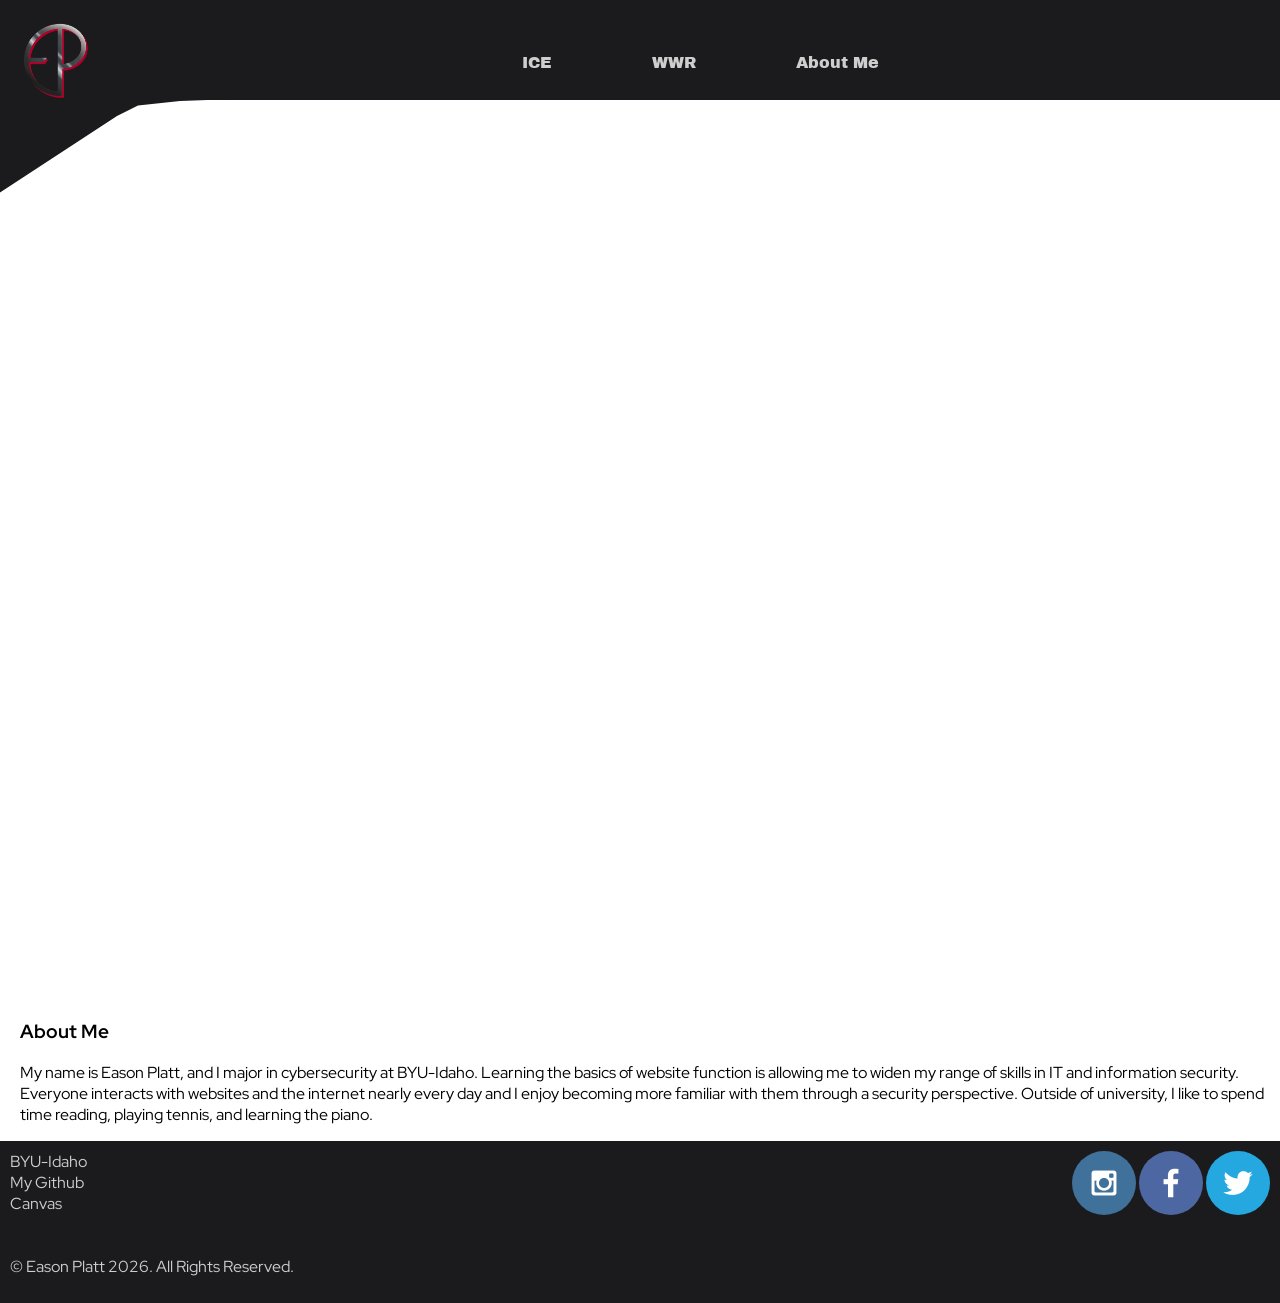
==== about.html @ 5ee54cb9 "Initial commit" ====
<!DOCTYPE html>
<html lang="en">

<head>
    <meta charset="UTF-8">
    <meta name="viewport" content="width=device-width, initial-scale=1.0">
    <title>Portal Page</title>
    <link rel="stylesheet" href="styles/style.css">

    <link rel="preconnect" href="https://fonts.googleapis.com">
    <link rel="preconnect" href="https://fonts.gstatic.com" crossorigin>
    <link
        href="https://fonts.googleapis.com/css2?family=Archivo+Black&family=Red+Hat+Display:ital,wght@0,300..900;1,300..900&display=swap"
        rel="stylesheet">
</head>

<body>
    <header class="navbar">
        <a id="logo_link" href="index.html">
            <img class="logo" src="images/eplogo_copy.png" alt="logo">
        </a>
        <nav>
            <a href="ice.html">ICE</a>
            <a href="wwr/index.html" target="_blank">WWR</a>
            <a href="about.html">About Me</a>
        </nav>
    </header>
    <main>
        <section id="about-hero">
            <img src="images/eason_northern_lights.png" alt="me">
            <div class="arrow">
                ↓
            </div>
        </section>
        <section id="about-me">
            <h3>
                About Me
            </h3>
            <p>
                My name is Eason Platt, and I major in cybersecurity at BYU-Idaho. Learning the basics of website
                function is allowing me
                to widen my range of skills in IT and information security. Everyone interacts with websites and the
                internet nearly every day
                and I enjoy becoming more familiar with them through a security perspective. Outside of university, I
                like to spend time reading,
                playing tennis, and learning the piano.
            </p>
        </section>
    </main>
    <footer>
        <div class="school-links">
            <a href="https://www.byui.edu" target="_blank">BYU-Idaho</a>
            <a href="https://www.github.com" target="_blank">My Github</a>
            <a href="https://byui.instructure.com" target="_blank">Canvas</a>
        </div>
        <div class="social-links">
            <a class="social-media" href="https://www.instagram.com" target="_blank">
                <img id="instagram" src="images/instagram.png">
            </a>
            <a class="social-media" href="https://www.facebook.com" target="_blank">
                <img id="facebook" src="images/facebook.png">
            </a>
            <a class="social-media" href="https://www.x.com" target="_blank">
                <img id="twitter" src="images/twitter.png">
            </a>
        </div>
        <div class="copyright">
            <p> &copy; Eason Platt 2026. All Rights Reserved.</p>
        </div>
    </footer>
</body>





</html>
---- styles/style.css ----
header {
    height: 100px;
    display: grid;
    grid-template-columns: auto 1fr auto;
    align-items: center;
    background-color: #1b1b1d;
    position: relative;
}

header::after {
    content: "";
    position: absolute;
    left: 0;
    bottom: -148px;

    width: 300px;
    height: 150px;
    background: #1b1b1d;
    z-index: 999;
    clip-path: polygon(0% 1%, 88% 0%, 60% 2%, 46% 5%, 39% 12%, 0% 63%);
}

nav {
    display: flex;
    font-family: "Archivo Black", Arial;
    justify-content: center;
    color: #cecece;
    gap: 100px;
}

nav a {
    text-decoration: none;
    color: inherit;
}

.logo {
    max-height: 80px;
    padding: 20px;
}

#hero {
    height: 100vh;
    width: 100%;
    position: relative;
}

.hero-img {
    width: 100%;
    height: 100%;

    object-fit: cover;
}

.slideshow {
    height: 100%;
    width: 100%;
}

.slides {
    height: 100%;
    width: 100%;
    position: relative;
}

.slides a {
    text-decoration: none;
    color: inherit;
}

.slides img {
    width: 100%;
    height: 100%;
    object-fit: cover;
}

.slide-text {
    position: absolute;
    z-index: 2;
    font-size: 3rem;
    font-weight: bold;
    backdrop-filter: blur(3px);
    background: rgba(0,0,0,0.2);
    border-radius: 20px;
    padding: 10px;
    color: #cecece;
}

.slide-one {
    top: 65%;
    left: 65%;
}

.slide-two {
    top: 5%;
    left: 50%;
    transform: translateX(-50%);
}

.slide-three {
    top: 65%;
    left: 50%;
    transform: translateX(-50%);
}

body {
    font-family: "Red Hat Display", Arial;
    margin: 0;
}

footer {
    display: grid;
    grid-template-columns: 1fr auto;
    grid-template-rows: auto auto;
    color: #cecece;
    background-color: #1b1b1d;
}

footer a {
    text-decoration: none;
    color: inherit;
}

.school-links {
    display: flex;
    flex-direction: column;
    align-items: flex-start;
    padding: 10px;
}

.social-links {
    padding: 10px;
}

#instagram, #facebook, #twitter {
    width: 64px;
    height: 64px;
    border-radius: 50%;
    object-fit: cover;
    object-position: center;
}

.copyright {
    padding: 10px;
}

#ice-hero, #about-hero {
    height: 100vh;
    width: 100%;
    position: relative;
}

#ice-hero img, #about-hero img {
    width: 100%;
    height: 100%;
    object-fit: cover;
}

#ice-list {
    margin-left: 20px;
}

#ice-list a {
    color: #eb0b40;
}

#ice-list a:visited {
    color: #3f444a;
}

#ice-list a:hover {
    color: #b40029;
}

#about-me {
    margin-left: 20px;
}

.arrow {
    position: absolute;
    z-index: 2;
    top: 80%;
    left: 50%;
    transform: translateX(-50%);
    color: white;
    font-size: 3rem;
    animation: fadeArrow 2s ease-in-out infinite;
}

@keyframes fadeArrow {
    0% {
        opacity: 0;
    }

    50% {
        opacity: 1;
    }

    100% {
        opacity: 0;
    }
}
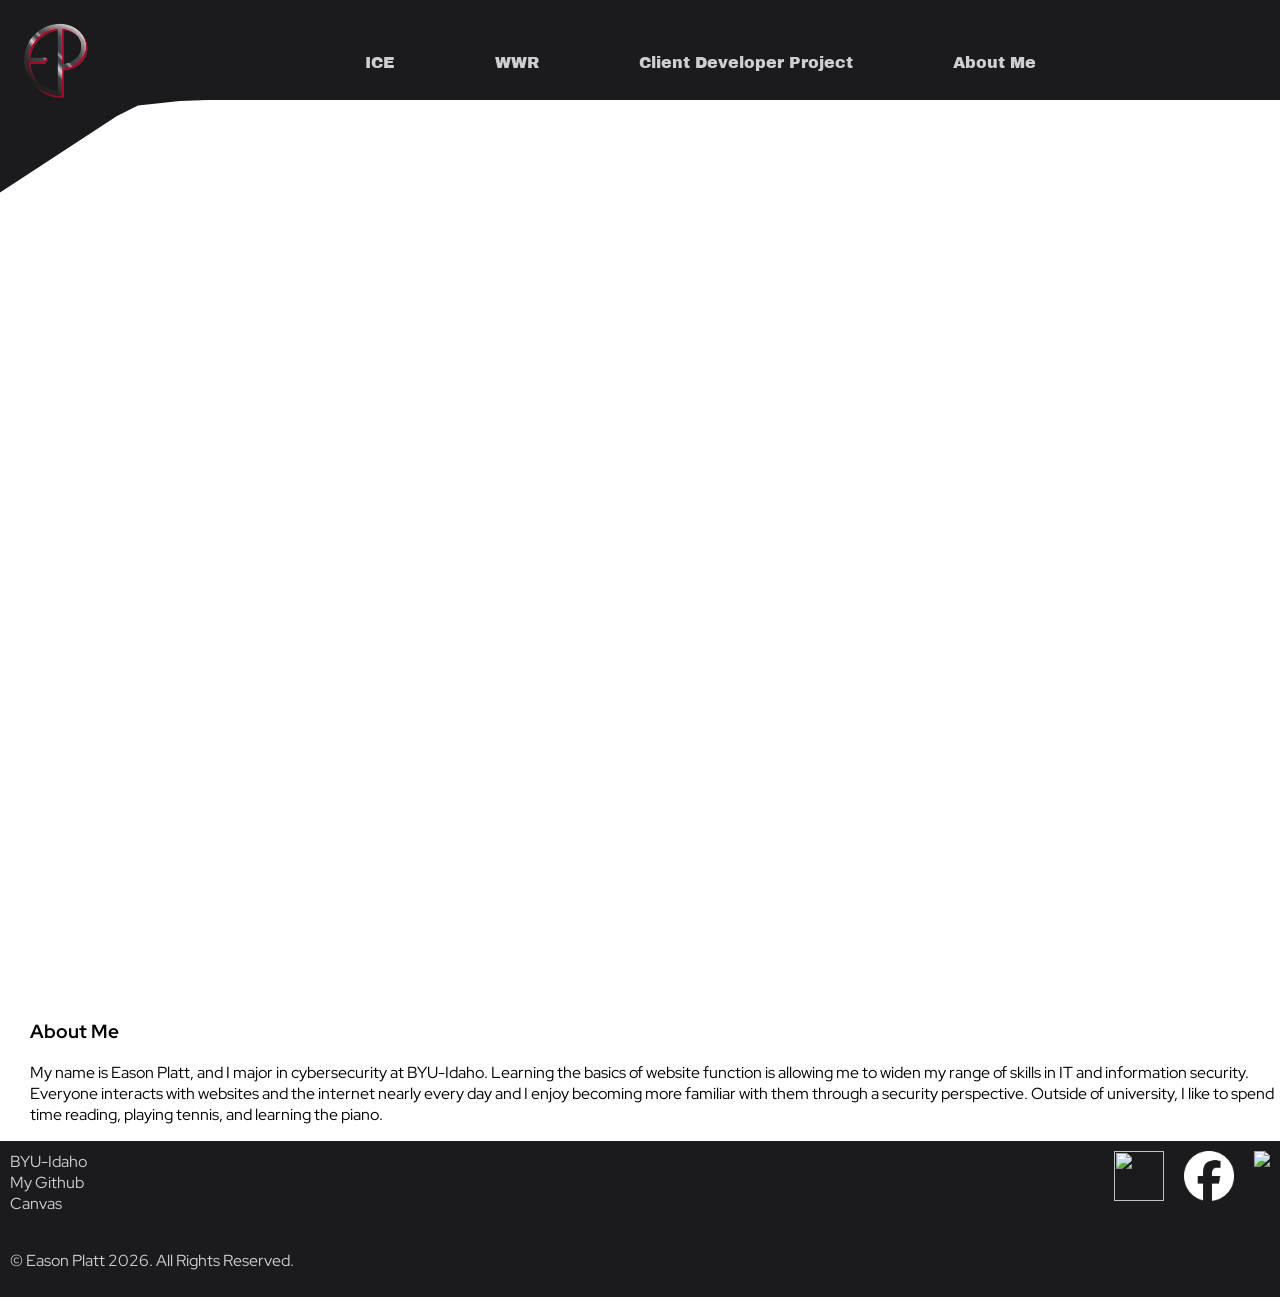
==== commit d5ed41ca: "Project page addition + extra styling" ====
--- a/about.html
+++ b/about.html
@@ -22,6 +22,7 @@
         <nav>
             <a href="ice.html">ICE</a>
             <a href="wwr/index.html" target="_blank">WWR</a>
+            <a href="client_report.html">Client Developer Project</a>
             <a href="about.html">About Me</a>
         </nav>
     </header>
--- a/styles/style.css
+++ b/styles/style.css
@@ -129,14 +129,24 @@
 
 .social-links {
     padding: 10px;
-}
-
-#instagram, #facebook, #twitter {
-    width: 64px;
-    height: 64px;
-    border-radius: 50%;
+    display: flex;
+    gap: 20px;
+}
+
+#instagram, #facebook, #x {
     object-fit: cover;
     object-position: center;
+}
+
+#instagram, #facebook {
+    width: 50px;
+    height: 50px;
+}
+
+#x {
+    width: 41px;
+    height: 41px;
+    transform: translateY(5px);
 }
 
 .copyright {
@@ -159,20 +169,29 @@
     margin-left: 20px;
 }
 
-#ice-list a {
+#ice-list a, .client-report a {
     color: #eb0b40;
 }
 
-#ice-list a:visited {
+#ice-list a:visited, .client-report a:visited {
     color: #3f444a;
 }
 
-#ice-list a:hover {
+#ice-list a:hover, .client-report a:hover {
     color: #b40029;
 }
 
 #about-me {
-    margin-left: 20px;
+    margin-left: 30px;
+}
+
+.client-report {
+    margin: 30px;
+    margin-top: 100px;
+}
+
+.client-report h2 {
+    color: #eb0b40;
 }
 
 .arrow {
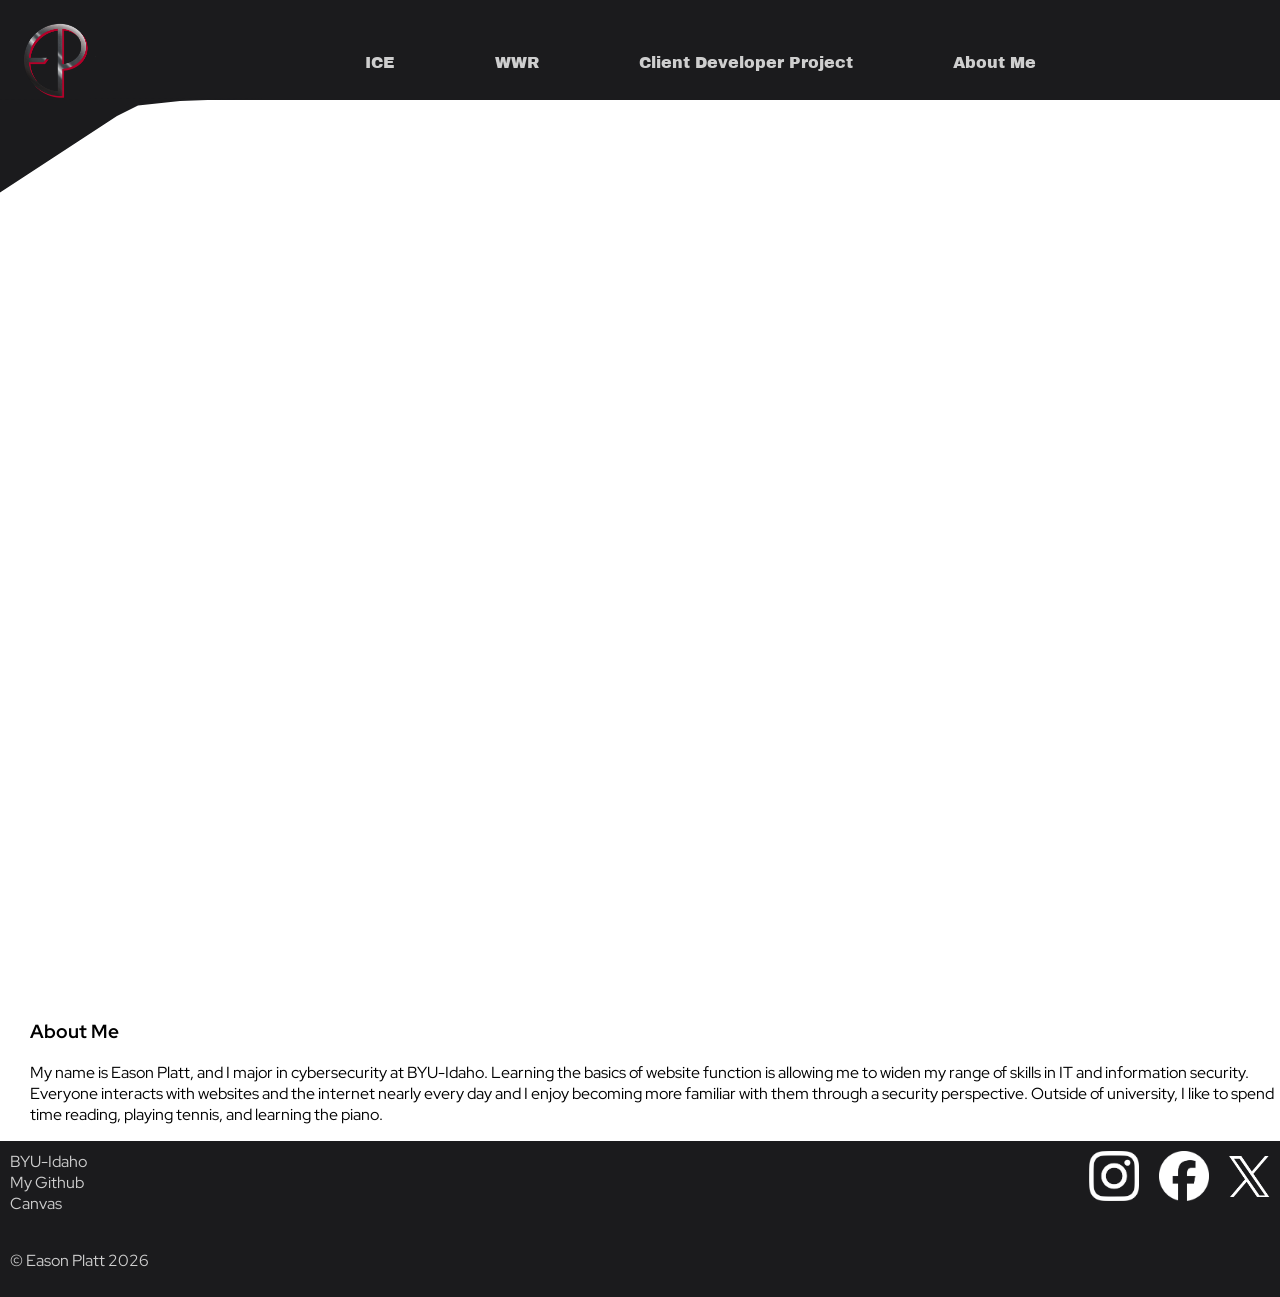
==== commit 50ab0680: "Footer fixes" ====
--- a/about.html
+++ b/about.html
@@ -51,22 +51,22 @@
     <footer>
         <div class="school-links">
             <a href="https://www.byui.edu" target="_blank">BYU-Idaho</a>
-            <a href="https://www.github.com" target="_blank">My Github</a>
+            <a href="https://github.com/eason-platt/" target="_blank">My Github</a>
             <a href="https://byui.instructure.com" target="_blank">Canvas</a>
         </div>
         <div class="social-links">
             <a class="social-media" href="https://www.instagram.com" target="_blank">
-                <img id="instagram" src="images/instagram.png">
+                <img id="instagram" src="images/instagram-white.png" alt="instagram">
             </a>
             <a class="social-media" href="https://www.facebook.com" target="_blank">
-                <img id="facebook" src="images/facebook.png">
+                <img id="facebook" src="images/facebook.png" alt="facebook">
             </a>
             <a class="social-media" href="https://www.x.com" target="_blank">
-                <img id="twitter" src="images/twitter.png">
+                <img id="x" src="images/x-logo-white.png" alt="x">
             </a>
         </div>
         <div class="copyright">
-            <p> &copy; Eason Platt 2026. All Rights Reserved.</p>
+            <p> &copy; Eason Platt 2026</p>
         </div>
     </footer>
 </body>
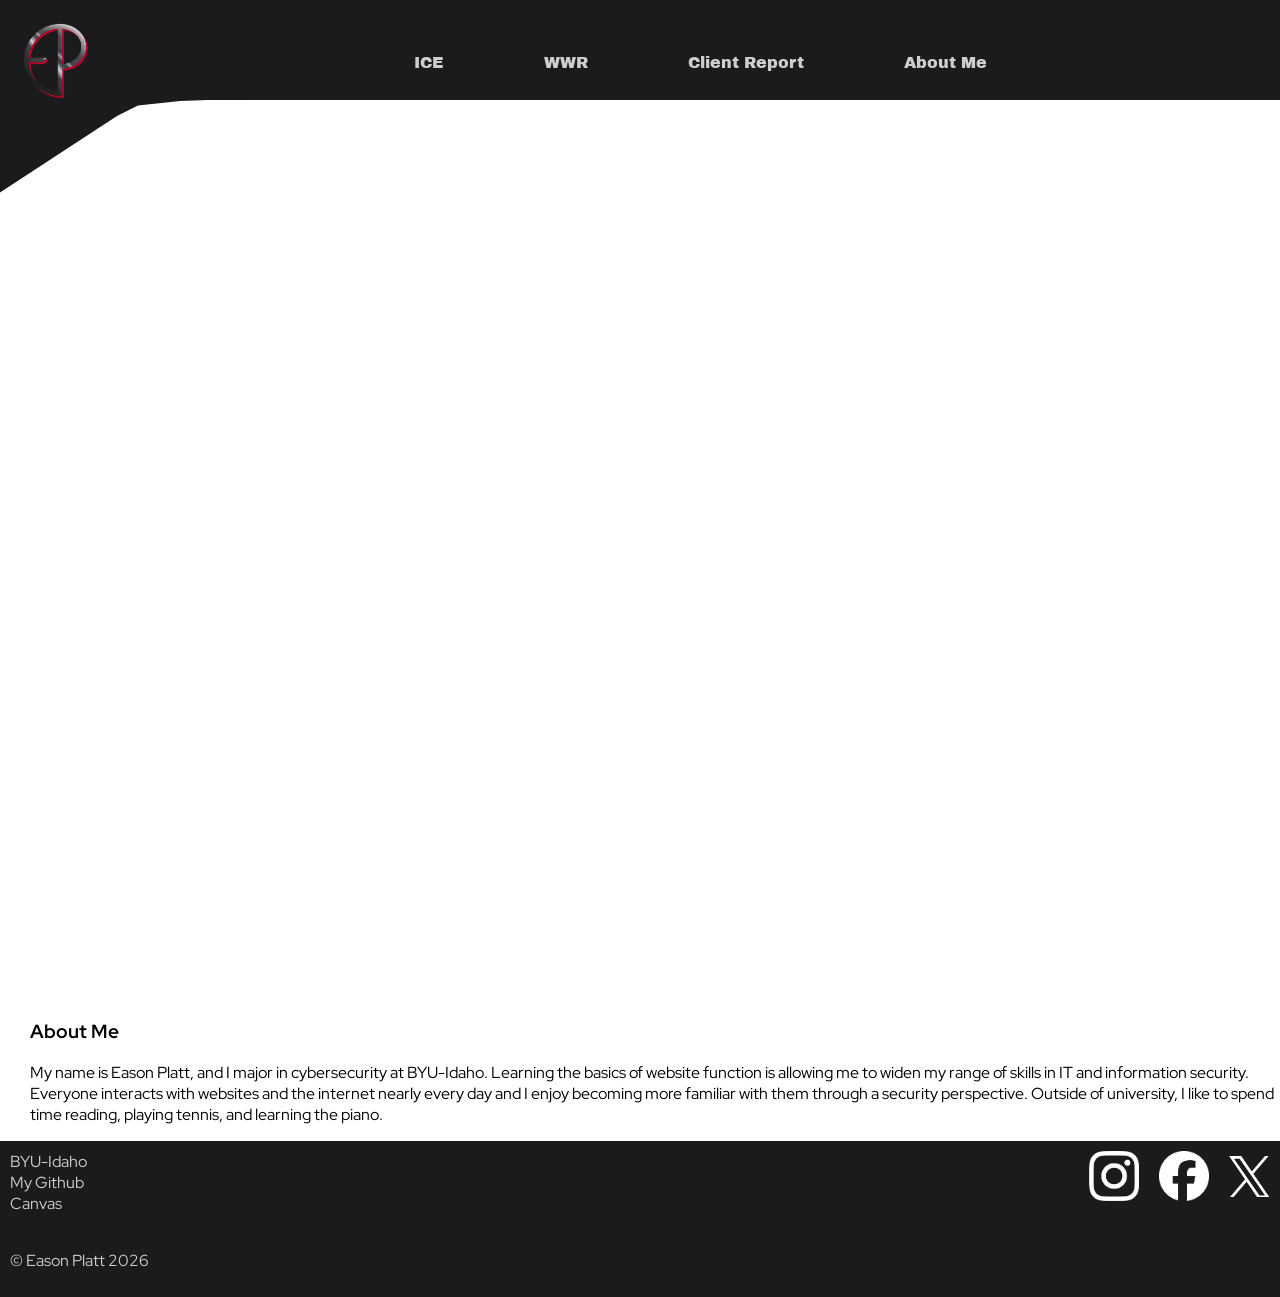
==== commit d13b34e6: "Navbar Fixes" ====
--- a/about.html
+++ b/about.html
@@ -22,7 +22,7 @@
         <nav>
             <a href="ice.html">ICE</a>
             <a href="wwr/index.html" target="_blank">WWR</a>
-            <a href="client_report.html">Client Developer Project</a>
+            <a href="client_report.html">Client Report</a>
             <a href="about.html">About Me</a>
         </nav>
     </header>
